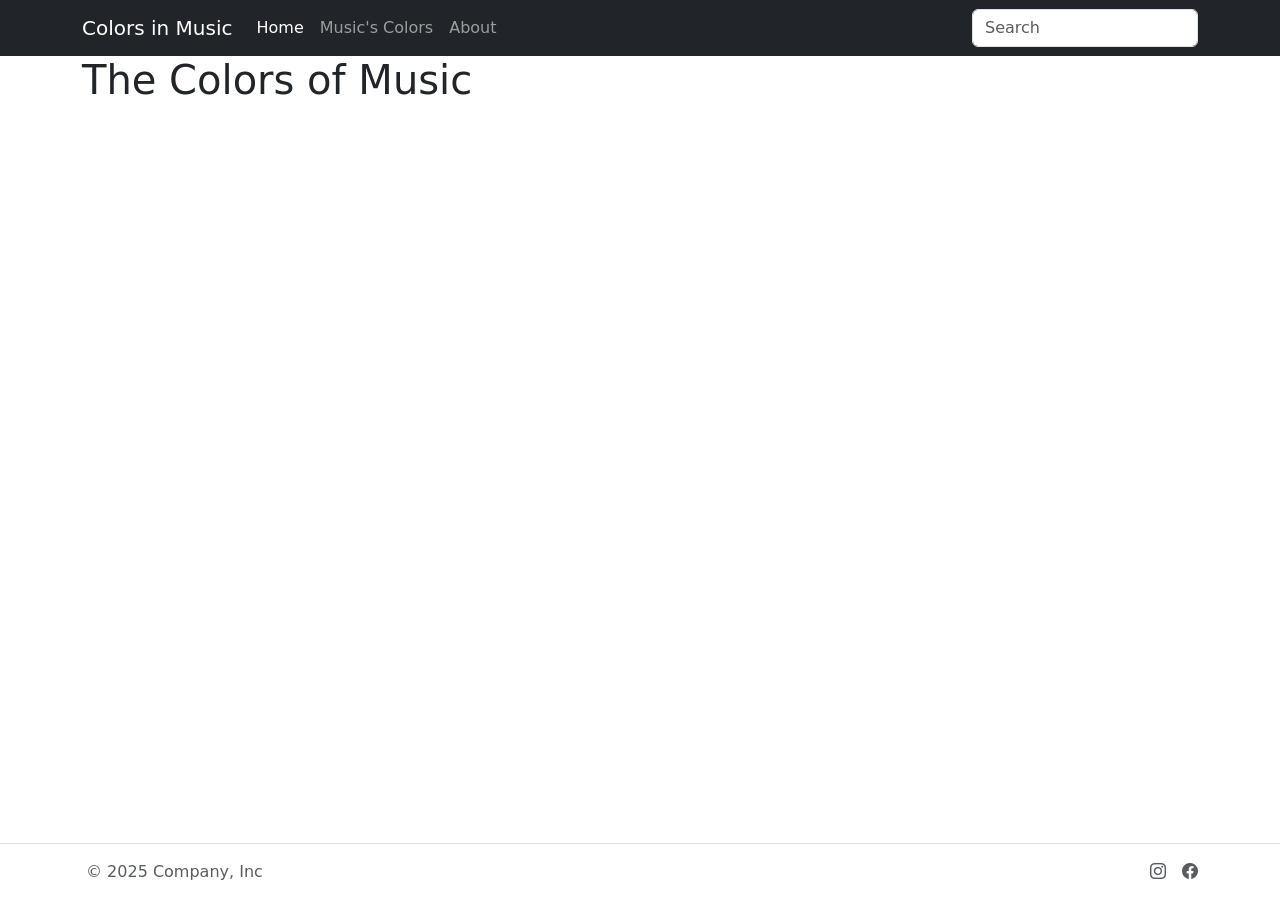
==== bootstrap-website/index.html @ 46dcd1c2 "test" ====
<!doctype html>
<html lang="en" class="h-100 w-100"> 
<head>
  <meta charset="utf-8">
  <meta name="viewport" content="width=device-width, initial-scale=1">
  <title>The Colors of Music</title>
  <link href="https://cdn.jsdelivr.net/npm/bootstrap@5.3.8/dist/css/bootstrap.min.css" rel="stylesheet"
    integrity="sha384-sRIl4kxILFvY47J16cr9ZwB07vP4J8+LH7qKQnuqkuIAvNWLzeN8tE5YBujZqJLB" crossorigin="anonymous">
  <link rel="stylesheet" href="https://cdn.jsdelivr.net/npm/bootstrap-icons@1.13.1/font/bootstrap-icons.min.css">  
</head> 
<body class="h-100 w-100 d-flex flex-column">
  <nav class="navbar navbar-expand-lg navbar-dark bg-dark" aria-label="navbar">
    <div class="container"> <a class="navbar-brand" href="#">Colors in Music</a> <button class="navbar-toggler" type="button"
        data-bs-toggle="collapse" data-bs-target="#navbar" aria-controls="navbar"
        aria-expanded="false" aria-label="Toggle navigation"> <span class="navbar-toggler-icon"></span> </button>
      <div class="collapse navbar-collapse" id="navbar">
        <ul class="navbar-nav me-auto mb-2 mb-lg-0">
          <li class="nav-item"> <a class="nav-link active" aria-current="page" href="#">Home</a> </li>
          <li class="nav-item"> <a class="nav-link" href="music-colors.html">Music's Colors</a> </li>
          <li class="nav-item"> <a class="nav-link" href="about.html">About</a> </li>
        </ul>
        <form role="search"> <input class="form-control" type="search" placeholder="Search" aria-label="Search"> </form>
      </div>
    </div>
  </nav>
  <main class="container flex-grow-1">
    <div>
      <h1>The Colors of Music</h1>
    </div>
  </main>
  <footer class="mt-auto border-top">
    <div class="container d-flex flex-wrap justify-content-between align-items-center py-3">
      <div class="col-md-4 d-flex align-items-center"><span class="mb-3 mb-md-0 ps-1 text-body-secondary">© 2025 Company, Inc</span></div>
      <ul class="nav col-md-4 justify-content-end list-unstyled d-flex">
        <li class="ms-3"><a class="text-body-secondary" href="#" aria-label="Instagram"><i class="bi bi-instagram"></i></a></li>
        <li class="ms-3"><a class="text-body-secondary" href="#" aria-label="Facebook"><i class="bi bi-facebook"></i></a></li>
      </ul>
    </div>
  </footer>
  <script src="https://cdn.jsdelivr.net/npm/bootstrap@5.3.8/dist/js/bootstrap.bundle.min.js"
    integrity="sha384-FKyoEForCGlyvwx9Hj09JcYn3nv7wiPVlz7YYwJrWVcXK/BmnVDxM+D2scQbITxI"
    crossorigin="anonymous"></script>
</body> 
</html>
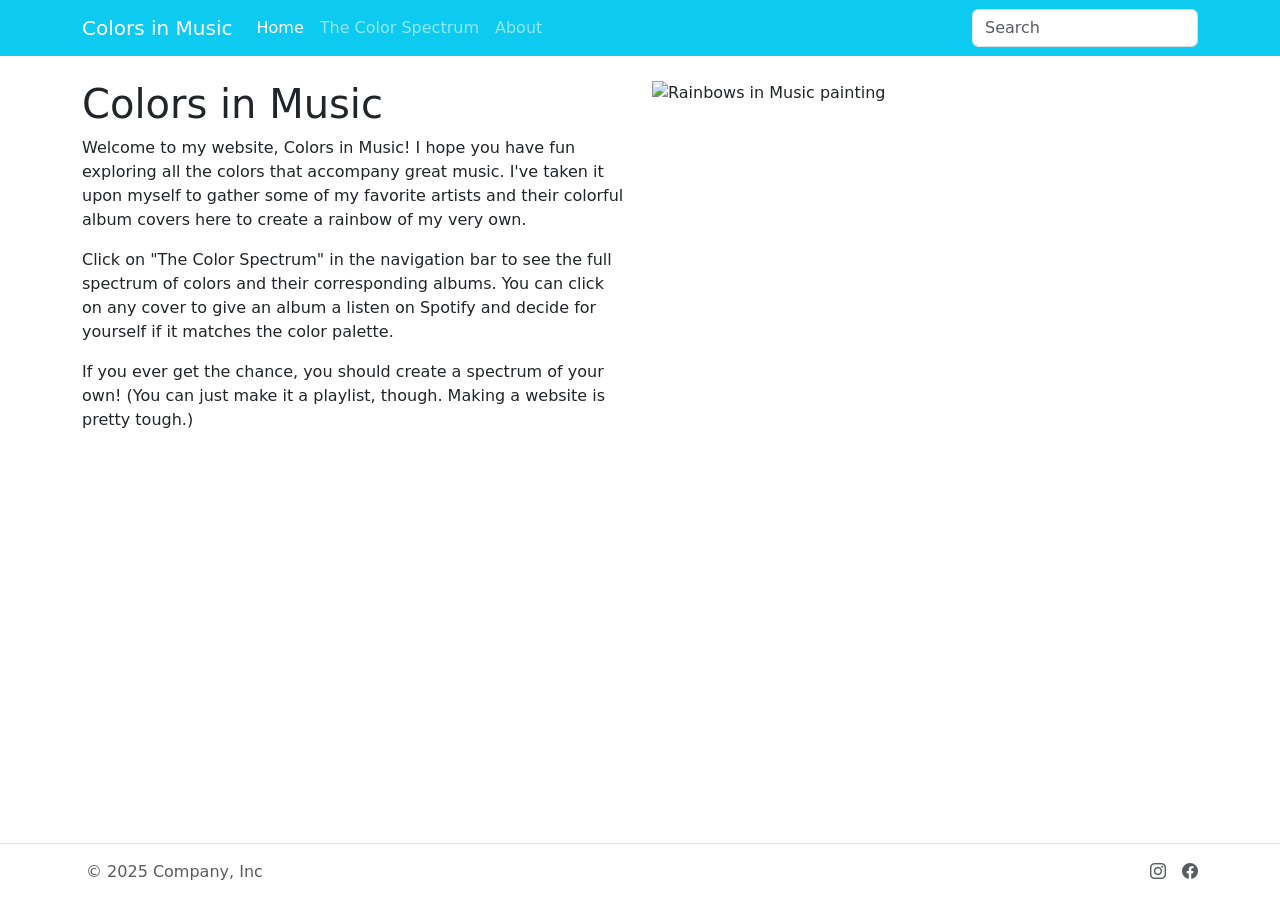
==== commit 404c1947: "bootstrap site" ====
--- a/bootstrap-website/index.html
+++ b/bootstrap-website/index.html
@@ -6,26 +6,43 @@
   <title>The Colors of Music</title>
   <link href="https://cdn.jsdelivr.net/npm/bootstrap@5.3.8/dist/css/bootstrap.min.css" rel="stylesheet"
     integrity="sha384-sRIl4kxILFvY47J16cr9ZwB07vP4J8+LH7qKQnuqkuIAvNWLzeN8tE5YBujZqJLB" crossorigin="anonymous">
-  <link rel="stylesheet" href="https://cdn.jsdelivr.net/npm/bootstrap-icons@1.13.1/font/bootstrap-icons.min.css">  
+  <link rel="stylesheet" href="https://cdn.jsdelivr.net/npm/bootstrap-icons@1.13.1/font/bootstrap-icons.min.css">
+  <style>
+    body {
+      background-image: url('https://wallpapers.com/images/hd/pastel-gradient-background-1920-x-1080-fgwjc8qvlqzvdsfb.jpg');
+      background-size: cover;
+      background-repeat: no-repeat;
+      background-position: center;
+      background-attachment: fixed;
+    }
+  </style>
 </head> 
 <body class="h-100 w-100 d-flex flex-column">
-  <nav class="navbar navbar-expand-lg navbar-dark bg-dark" aria-label="navbar">
+  <nav class="navbar navbar-expand-lg navbar-dark bg-info" aria-label="navbar">
     <div class="container"> <a class="navbar-brand" href="#">Colors in Music</a> <button class="navbar-toggler" type="button"
         data-bs-toggle="collapse" data-bs-target="#navbar" aria-controls="navbar"
         aria-expanded="false" aria-label="Toggle navigation"> <span class="navbar-toggler-icon"></span> </button>
       <div class="collapse navbar-collapse" id="navbar">
         <ul class="navbar-nav me-auto mb-2 mb-lg-0">
           <li class="nav-item"> <a class="nav-link active" aria-current="page" href="#">Home</a> </li>
-          <li class="nav-item"> <a class="nav-link" href="music-colors.html">Music's Colors</a> </li>
+          <li class="nav-item"> <a class="nav-link" href="music-colors.html">The Color Spectrum</a> </li>
           <li class="nav-item"> <a class="nav-link" href="about.html">About</a> </li>
         </ul>
         <form role="search"> <input class="form-control" type="search" placeholder="Search" aria-label="Search"> </form>
       </div>
     </div>
   </nav>
-  <main class="container flex-grow-1">
-    <div>
-      <h1>The Colors of Music</h1>
+  <main class="container flex-grow-1 pt-4">
+    <div class="row">
+      <div class="col-md-6">
+        <h1>Colors in Music</h1>
+        <p>Welcome to my website, Colors in Music! I hope you have fun exploring all the colors that accompany great music. I've taken it upon myself to gather some of my favorite artists and their colorful album covers here to create a rainbow of my very own.</p>
+        <p>Click on "The Color Spectrum" in the navigation bar to see the full spectrum of colors and their corresponding albums. You can click on any cover to give an album a listen on Spotify and decide for yourself if it matches the color palette.</p>
+         If you ever get the chance, you should create a spectrum of your own! (You can just make it a playlist, though. Making a website is pretty tough.)</p>
+      </div>
+      <div class="col-md-6">
+        <img src="https://rainbowjump.com/wp-content/uploads/2022/12/music.webp" alt="Rainbows in Music painting" class="img-fluid">
+      </div>
     </div>
   </main>
   <footer class="mt-auto border-top">
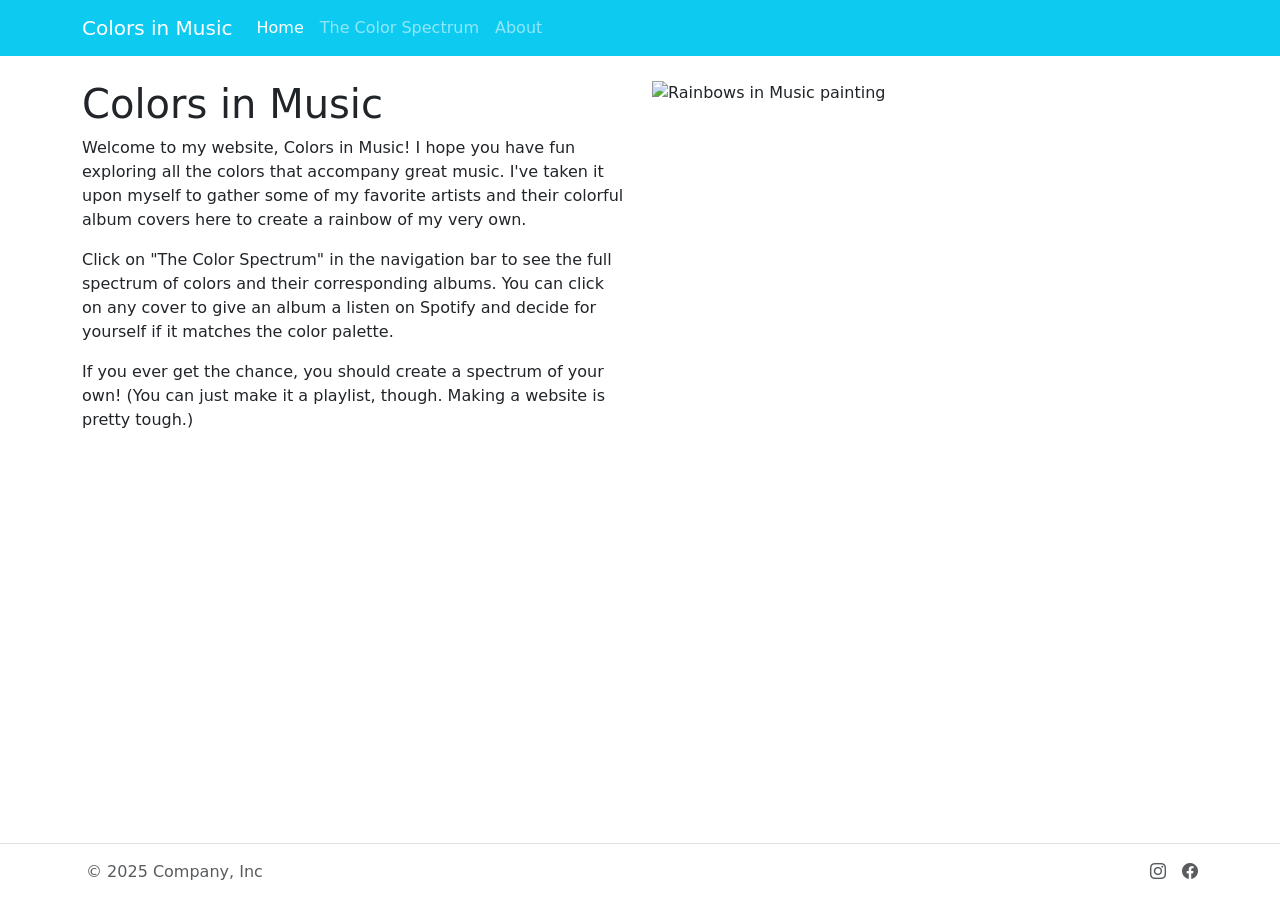
==== commit ec8cd799: "bye bye search bar" ====
--- a/bootstrap-website/index.html
+++ b/bootstrap-website/index.html
@@ -25,10 +25,10 @@
       <div class="collapse navbar-collapse" id="navbar">
         <ul class="navbar-nav me-auto mb-2 mb-lg-0">
           <li class="nav-item"> <a class="nav-link active" aria-current="page" href="#">Home</a> </li>
-          <li class="nav-item"> <a class="nav-link" href="music-colors.html">The Color Spectrum</a> </li>
+          <li class="nav-item"> <a class="nav-link" href="the-color-spectrum.html">The Color Spectrum</a> </li>
           <li class="nav-item"> <a class="nav-link" href="about.html">About</a> </li>
         </ul>
-        <form role="search"> <input class="form-control" type="search" placeholder="Search" aria-label="Search"> </form>
+        
       </div>
     </div>
   </nav>
